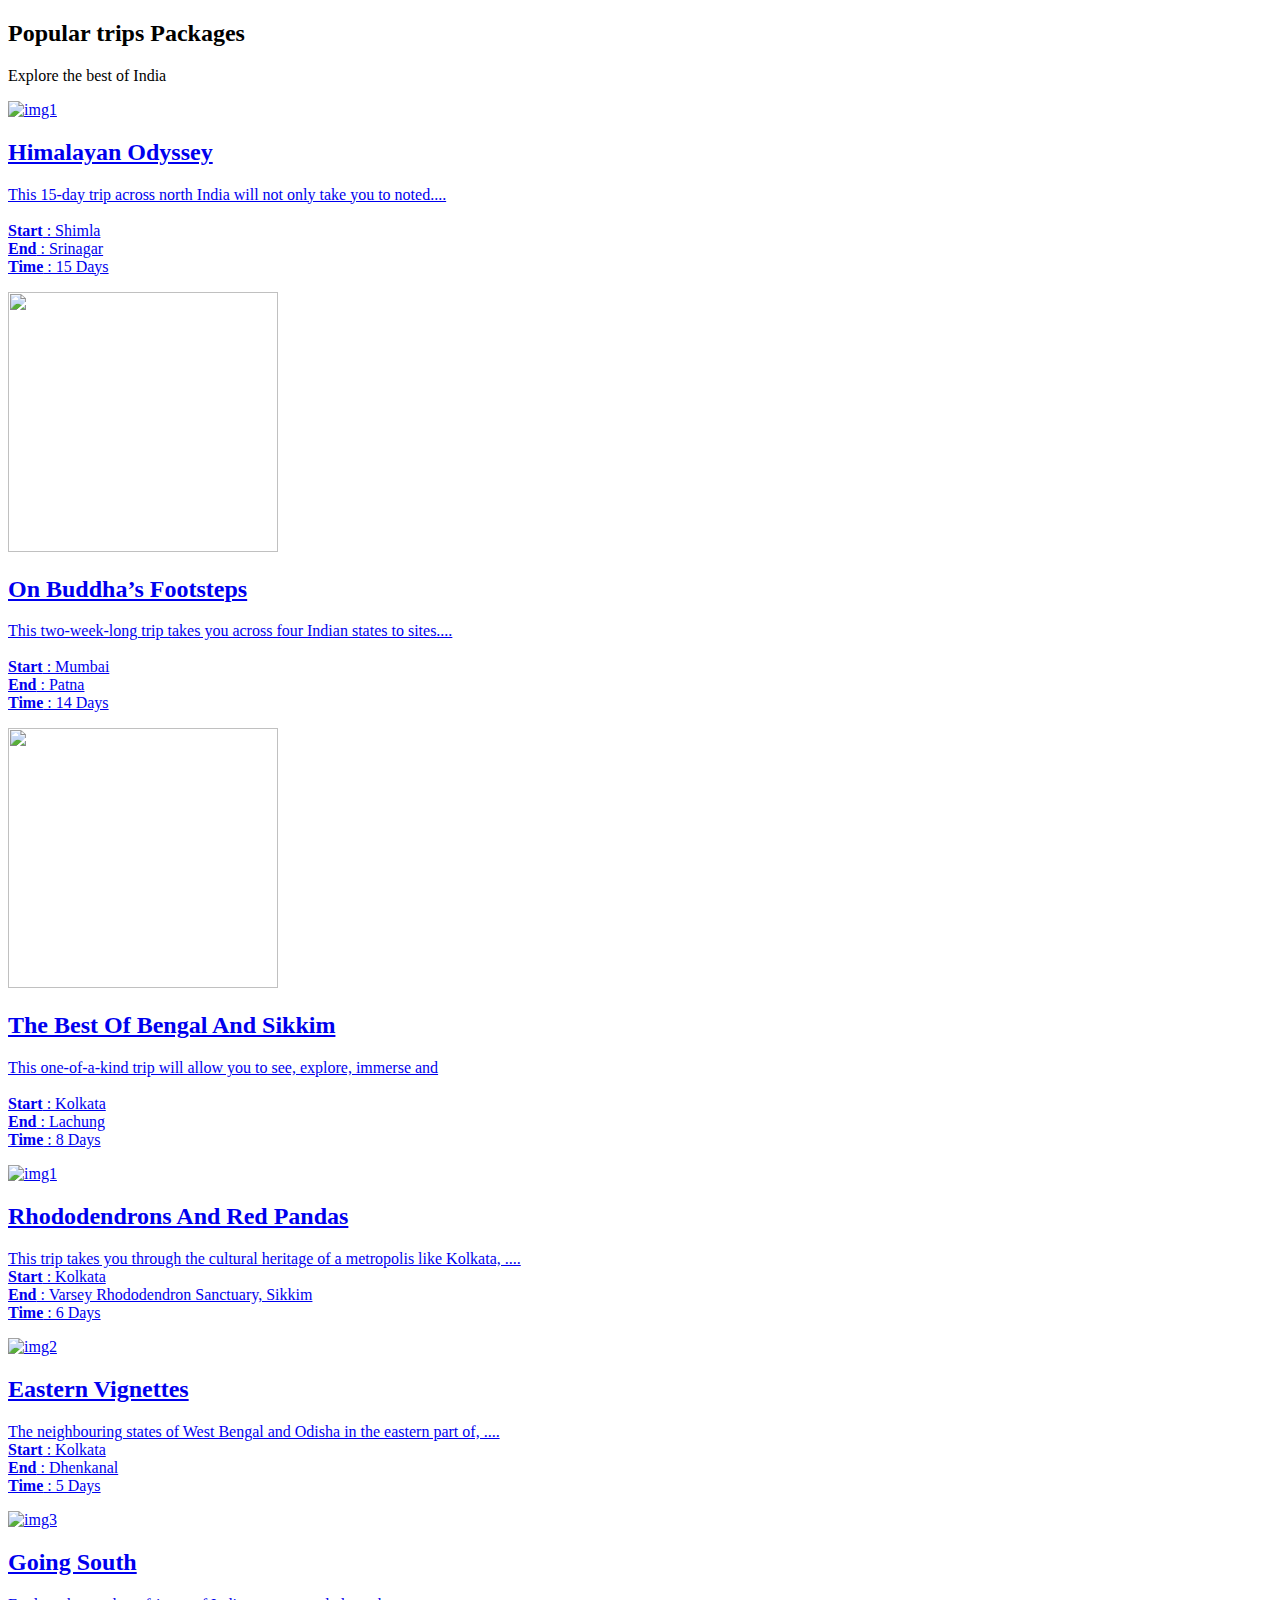
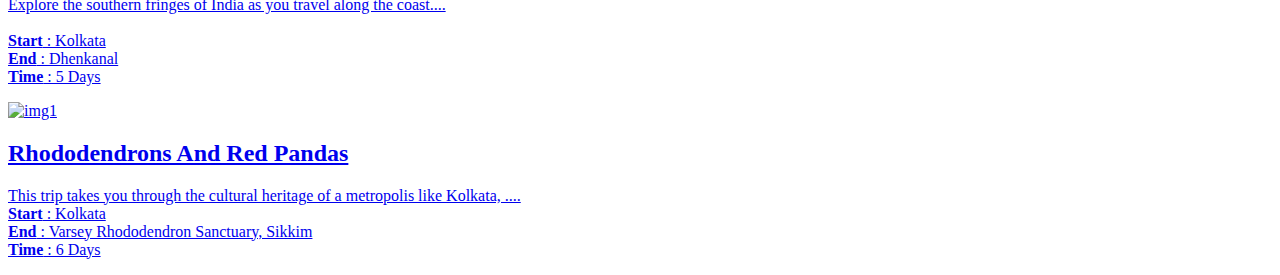
==== packages.html @ bfb66e91 "added packages.html" ====
<!DOCTYPE html>
<html lang="en">
<head>
    <meta charset="UTF-8">
    <meta http-equiv="X-UA-Compatible" content="IE=edge">
    <meta name="viewport" content="width=device-width, initial-scale=1.0">
    <title>Packages</title>
    <link rel="stylesheet" href="./packages.css">
</head>
<body>
    <section class="section">
        <div class="container">
            <div class="row1">
                <h2>
                    Popular trips Packages
                </h2>
                <p>
                    Explore the best of India
                </p>
            </div>

            <div class="packages1">
                <div class="first">
                    <a href="#">
                        <div class="img1">
                            <img src="./travo/img/himalayen oddessey.jpeg" alt="img1">

                            <h2>
                                Himalayan Odyssey
                            </h2>

                            <p>
                                This 15-day trip across north India will not only take 
                                you to noted.... <br><br>
                                <b>Start</b> : Shimla  <br>
                                <b>End</b>  : Srinagar <br>
                                <b>Time</b> : 15 Days
                            </p>
                        </div>
                    </a>
                </div>
                <div class="second">
                    <a href="#">
                        <div class="img2">
                            <img src="./travo/img/Buddha.jpeg" alt="" height="260px" width="270px">

                            <h2>
                                On Buddha’s Footsteps 
                            </h2>

                            <p>
                                This two-week-long trip takes you 
                                across four Indian states to sites.... <br><br>
                                <b>Start</b> : Mumbai <br>
                                <b>End</b> : Patna <br>
                                <b>Time</b> : 14 Days
                            </p>
                        </div>
                    </a>
                </div>
                <div class="third">
                    <a href="#">
                        <div class="img2">
                            <img src="./travo/img/bengal.jpeg" alt="" height="260px" width="270px">

                            <h2>
                                The Best Of Bengal And Sikkim
                            </h2>

                            <p>
                                This one-of-a-kind trip will allow you 
                                to see, explore, immerse and  <br><br>
                                <b>Start</b> : Kolkata <br>
                                <b>End</b> : Lachung <br>
                                <b>Time</b> : 8 Days
                            </p>
                        </div>
                    </a>
                </div>
            </div>

            <div class="packages2">
                <div class="first">
                    <a href="#">
                        <div class="img1">
                            <img src="./travo/img/bengal.jpeg" alt="img1" height="260px" width="270px">

                            <h2>
                                Rhododendrons And Red Pandas
                            </h2>

                            <p>
                                This trip takes you through the cultural heritage 
                                of a metropolis like Kolkata, .... <br>
                                <b>Start</b> : Kolkata  <br>
                                <b>End</b>  : Varsey Rhododendron Sanctuary, Sikkim <br>
                                <b>Time</b> : 6 Days
                            </p>
                        </div>
                    </a>
                </div>
                <div class="second">
                    <a href="#">
                        <div class="img2">
                            <img src="./travo/img/Eastern.jpeg" alt="img2" height="260px" width="270px">

                            <h2>
                                Eastern Vignettes
                            </h2>

                            <p>
                                The neighbouring states of West Bengal and 
                                Odisha in the eastern part of, .... <br>
                                <b>Start</b> : Kolkata  <br>
                                <b>End</b>  : Dhenkanal <br>
                                <b>Time</b> : 5 Days
                            </p>
                        </div>
                    </a>
                </div>
                <div class="third">
                    <a href="#">
                        <div class="img3">
                            <img src="./travo/img/South.jpeg" alt="img3" height="260px" width="270px">

                            <h2>
                                Going South
                            </h2>

                            <p>
                                Explore the southern fringes of India as you 
                                travel along the coast.... <br><br>
                                <b>Start</b> : Kolkata  <br>
                                <b>End</b>  : Dhenkanal <br>
                                <b>Time</b> : 5 Days
                            </p>
                        </div>
                    </a>
                </div>
            </div>

            <div class="packages3">
                <div class="first">
                    <a href="#">
                        <div class="img1">
                            <img src="./travo/img/bengal.jpeg" alt="img1" height="260px" width="270px">

                            <h2>
                                Rhododendrons And Red Pandas
                            </h2>

                            <p>
                                This trip takes you through the cultural heritage 
                                of a metropolis like Kolkata, .... <br>
                                <b>Start</b> : Kolkata  <br>
                                <b>End</b>  : Varsey Rhododendron Sanctuary, Sikkim <br>
                                <b>Time</b> : 6 Days
                            </p>
                        </div>
                    </a>
                </div>
            </div>
        </div>
    </section>
</body>
</html>
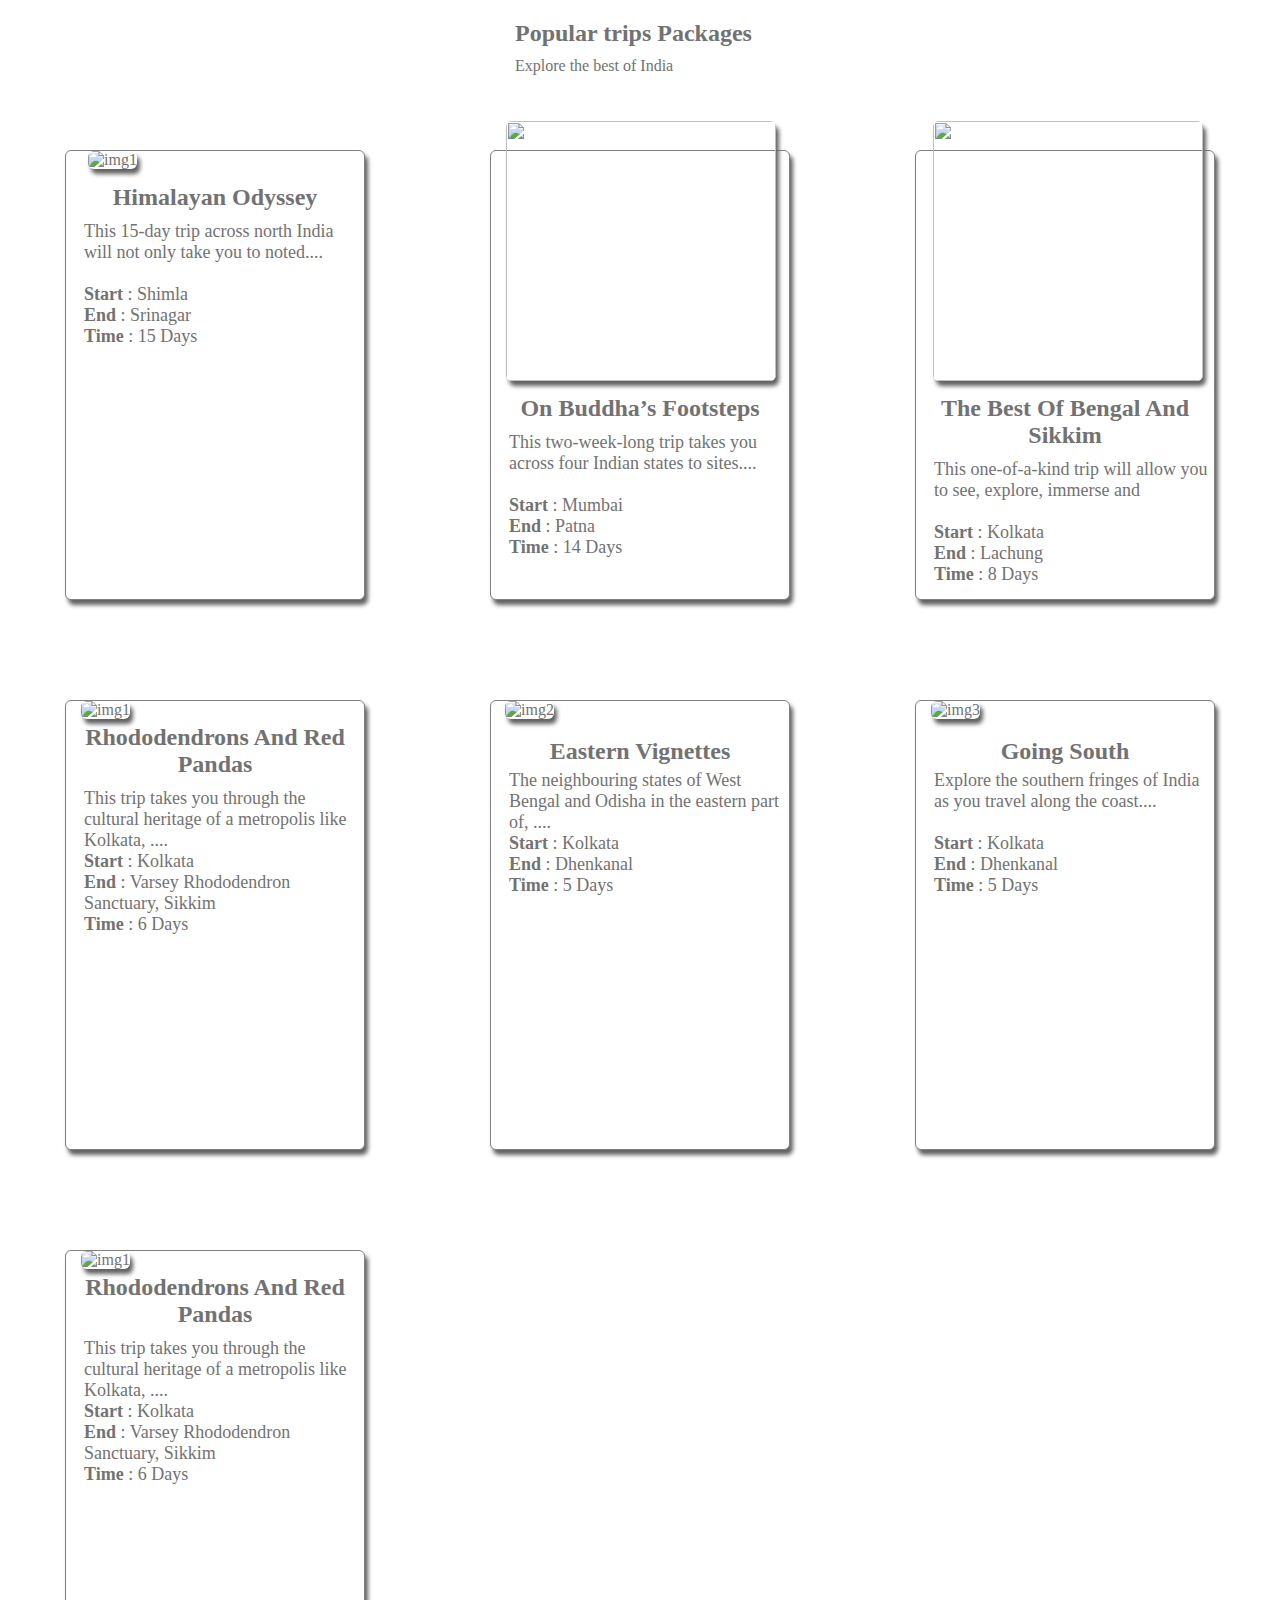
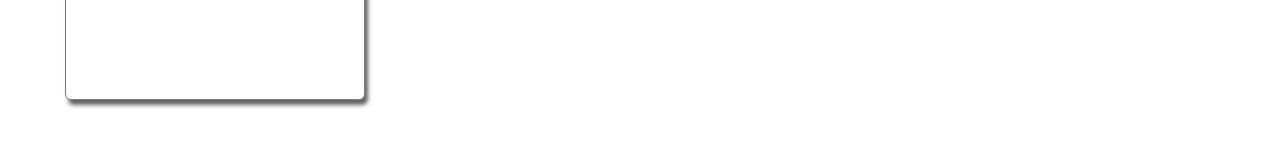
==== commit 07a09583: "update packages.html" ====
--- a/packages.html
+++ b/packages.html
@@ -23,7 +23,8 @@
                 <div class="first">
                     <a href="#">
                         <div class="img1">
-                            <img src="./travo/img/himalayen oddessey.jpeg" alt="img1">
+                            <img src="https://www.incredibleindia.org/content/dam/incredible-india-v2/images/blogs/christmas-shimla.jpg/jcr:content/renditions/cq5dam.web.256.256.jpeg" 
+                            alt="img1">
 
                             <h2>
                                 Himalayan Odyssey
@@ -42,7 +43,8 @@
                 <div class="second">
                     <a href="#">
                         <div class="img2">
-                            <img src="./travo/img/Buddha.jpeg" alt="" height="260px" width="270px">
+                            <img src="https://www.incredibleindia.org/content/dam/incredibleindia/images/places/mumbai/mumbai-karla-caves-0.jpg/jcr:content/renditions/cq5dam.web.256.256.jpeg" 
+                            alt="" height="260px" width="270px">
 
                             <h2>
                                 On Buddha’s Footsteps 
@@ -61,7 +63,8 @@
                 <div class="third">
                     <a href="#">
                         <div class="img2">
-                            <img src="./travo/img/bengal.jpeg" alt="" height="260px" width="270px">
+                            <img src="https://www.incredibleindia.org/content/dam/incredible-india-v2/images/places/kolkata/kolkata-victoria-memorial-front-victoria-memorial-front-kolkata.jpg/jcr:content/renditions/cq5dam.web.256.256.jpeg" 
+                            alt="" height="260px" width="270px">
 
                             <h2>
                                 The Best Of Bengal And Sikkim
@@ -83,7 +86,8 @@
                 <div class="first">
                     <a href="#">
                         <div class="img1">
-                            <img src="./travo/img/bengal.jpeg" alt="img1" height="260px" width="270px">
+                            <img src="https://www.incredibleindia.org/content/dam/incredibleindia/images/places/gangtok/gangtok-seven-sisters-waterfall-10.jpg/jcr:content/renditions/cq5dam.web.256.256.jpeg" 
+                            alt="img1" height="260px" width="270px">
 
                             <h2>
                                 Rhododendrons And Red Pandas
@@ -102,7 +106,8 @@
                 <div class="second">
                     <a href="#">
                         <div class="img2">
-                            <img src="./travo/img/Eastern.jpeg" alt="img2" height="260px" width="270px">
+                            <img src="https://www.incredibleindia.org/content/dam/incredible-india-v2/images/places/kolkata/kolkata-victoria-memorial-lake-side-eye-view-victoria-memorial-lake-side-eye-view-kolkata.jpg/jcr:content/renditions/cq5dam.web.256.256.jpeg" 
+                            alt="img2" height="260px" width="270px">
 
                             <h2>
                                 Eastern Vignettes
@@ -121,7 +126,8 @@
                 <div class="third">
                     <a href="#">
                         <div class="img3">
-                            <img src="./travo/img/South.jpeg" alt="img3" height="260px" width="270px">
+                            <img src="https://www.incredibleindia.org/content/dam/incredible-india-v2/images/places/kochi/kochi-kerala-hill-palace-archaeological-museum-kochi.jpg/jcr:content/renditions/cq5dam.web.256.256.jpeg" 
+                            alt="img3" height="260px" width="270px">
 
                             <h2>
                                 Going South
@@ -143,7 +149,8 @@
                 <div class="first">
                     <a href="#">
                         <div class="img1">
-                            <img src="./travo/img/bengal.jpeg" alt="img1" height="260px" width="270px">
+                            <img src="https://www.incredibleindia.org/content/dam/incredibleindia/images/places/gangtok/gangtok-seven-sisters-waterfall-10.jpg/jcr:content/renditions/cq5dam.web.256.256.jpeg" 
+                            alt="img1" height="260px" width="270px">
 
                             <h2>
                                 Rhododendrons And Red Pandas
@@ -163,4 +170,4 @@
         </div>
     </section>
 </body>
-</html>+</html>
--- a/packages.css
+++ b/packages.css
@@ -0,0 +1,272 @@
+*{
+    margin: 0;
+    padding: 0;
+    box-sizing: border-box;
+}
+
+.section{
+    height: 100%;
+    width: 100%;
+}
+
+.container{
+    margin: 0 auto;
+    height: 750px;
+    width: 1150px;
+    /* background-color: bisque; */
+}
+
+.row1{
+    height: 100px;
+    width: 100%;
+    /* background-color: antiquewhite; */
+}
+
+.row1 h2{
+    padding: 20px 0px 0px 450px;
+    color: rgb(114, 114, 114);
+}
+
+.row1 p{
+    padding: 10px 0px 0px 450px;
+    color: rgb(114, 114, 114);
+}
+
+
+
+.packages1{
+    height: 500px;
+    width: 100%;
+    margin-top: 50px;
+    display: flex;
+    justify-content: space-between;
+    /* background-color: aqua; */
+}
+
+a{
+    text-decoration: none;
+    color: rgb(114, 114, 114);
+}
+
+
+.packages1 .first{
+    height: 450px;
+    width: 300px;
+    background-color: white;
+    box-shadow: 3px 5px 4px rgb(99, 98, 98);
+    border-radius: 6px;
+    border: 1px solid grey;
+}
+
+.packages1 .first img{
+    margin-left: 22px;
+    margin-top: -30px;
+    box-shadow: 3px 5px 4px rgb(99, 98, 98);
+    border-radius: 6px;
+}
+.packages1 .img1 h2{
+    padding-top: 15px;
+    text-align: center;
+}
+.packages1 .img1 p{
+    padding: 10px 6px 0px 18px;
+    font-size: 18px;
+}
+
+
+
+.packages1 .second{
+    height: 450px;
+    width: 300px;
+    background-color: white;
+    border-radius: 6px;
+    box-shadow: 3px 5px 4px rgb(99, 98, 98);
+    border: 1px solid grey;
+}
+
+.packages1 .second img{
+    margin-left: 15px;
+    margin-top: -30px;
+    box-shadow: 3px 5px 4px rgb(99, 98, 98);
+    border-radius: 6px;
+}
+.packages1 .img2 h2{
+    padding-top: 10px;
+    text-align: center;
+}
+.packages1 .img2 p{
+    padding: 10px 6px 0px 18px;
+    font-size: 18px;
+}
+
+
+
+
+.packages1 .third{
+    height: 450px;
+    width: 300px;
+    background-color: white;
+    box-shadow: 3px 5px 4px rgb(99, 98, 98);
+    border-radius: 6px;
+    border: 1px solid grey;
+}
+
+.packages1 .third img{
+    margin-left: 17px;
+    margin-top: -30px;
+    box-shadow: 3px 5px 4px rgb(99, 98, 98);
+    border-radius: 6px;
+}
+
+
+
+
+.packages2{
+    height: 500px;
+    width: 100%;
+    margin-top: 50px;
+    display: flex;
+    justify-content: space-between;
+    /* background-color: aqua; */
+}
+
+
+
+
+.packages2 .first{
+    height: 450px;
+    width: 300px;
+    background-color: white;
+    box-shadow: 3px 5px 4px rgb(99, 98, 98);
+    border-radius: 6px;
+    border: 1px solid grey;
+}
+.packages2 .first img{
+    margin-left: 15px;
+    margin-top: -30px;
+    box-shadow: 3px 5px 4px rgb(99, 98, 98);
+    border-radius: 6px;
+}
+.packages2 .img1 h2{
+    padding-top: 5px;
+    text-align: center;
+}
+.packages2 .img1 p{
+    padding: 10px 6px 0px 18px;
+    font-size: 18px;
+}
+
+
+
+
+
+.packages2 .second{
+    height: 450px;
+    width: 300px;
+    background-color: white;
+    border-radius: 6px;
+    box-shadow: 3px 5px 4px rgb(99, 98, 98);
+    border: 1px solid grey;
+}
+.packages2 .second img{
+    margin-left: 14px;
+    margin-top: -30px;
+    box-shadow: 3px 5px 4px rgb(99, 98, 98);
+    border-radius: 6px;
+}
+.packages2 .img2 h2{
+    padding-top: 19px;
+    text-align: center;
+}
+.packages2 .img2 p{
+    padding: 5px 6px 0px 18px;
+    font-size: 18px;
+}
+
+
+
+.packages2 .third{
+    height: 450px;
+    width: 300px;
+    background-color: white;
+    border-radius: 6px;
+    box-shadow: 3px 5px 4px rgb(99, 98, 98);
+    border: 1px solid grey;
+}
+.packages2 .third img{
+    margin-left: 15px;
+    margin-top: -30px;
+    box-shadow: 3px 5px 4px rgb(99, 98, 98);
+    border-radius: 6px;
+}
+.packages2 .img3 h2{
+    padding-top: 19px;
+    text-align: center;
+}
+.packages2 .img3 p{
+    padding: 5px 6px 0px 18px;
+    font-size: 18px;
+}
+
+
+.packages3{
+    height: 500px;
+    width: 100%;
+    margin-top: 50px;
+    display: flex;
+    justify-content: space-between;
+    /* background-color: aqua; */
+}
+
+.packages3 .first{
+    height: 450px;
+    width: 300px;
+    background-color: white;
+    box-shadow: 3px 5px 4px rgb(99, 98, 98);
+    border-radius: 6px;
+    border: 1px solid grey;
+}
+.packages3 .first img{
+    margin-left: 15px;
+    margin-top: -30px;
+    box-shadow: 3px 5px 4px rgb(99, 98, 98);
+    border-radius: 6px;
+}
+.packages3 .img1 h2{
+    padding-top: 5px;
+    text-align: center;
+}
+.packages3 .img1 p{
+    padding: 10px 6px 0px 18px;
+    font-size: 18px;
+}
+
+
+
+
+
+
+
+
+
+
+
+
+.packages3 .second{
+    height: 450px;
+    width: 300px;
+    background-color: white;
+    box-shadow: 3px 5px 4px rgb(99, 98, 98);
+    border-radius: 6px;
+    border: 1px solid grey;
+}
+
+
+.packages3 .third{
+    height: 450px;
+    width: 300px;
+    background-color: white;
+    box-shadow: 3px 5px 4px rgb(99, 98, 98);
+    border-radius: 6px;
+    border: 1px solid grey;
+}